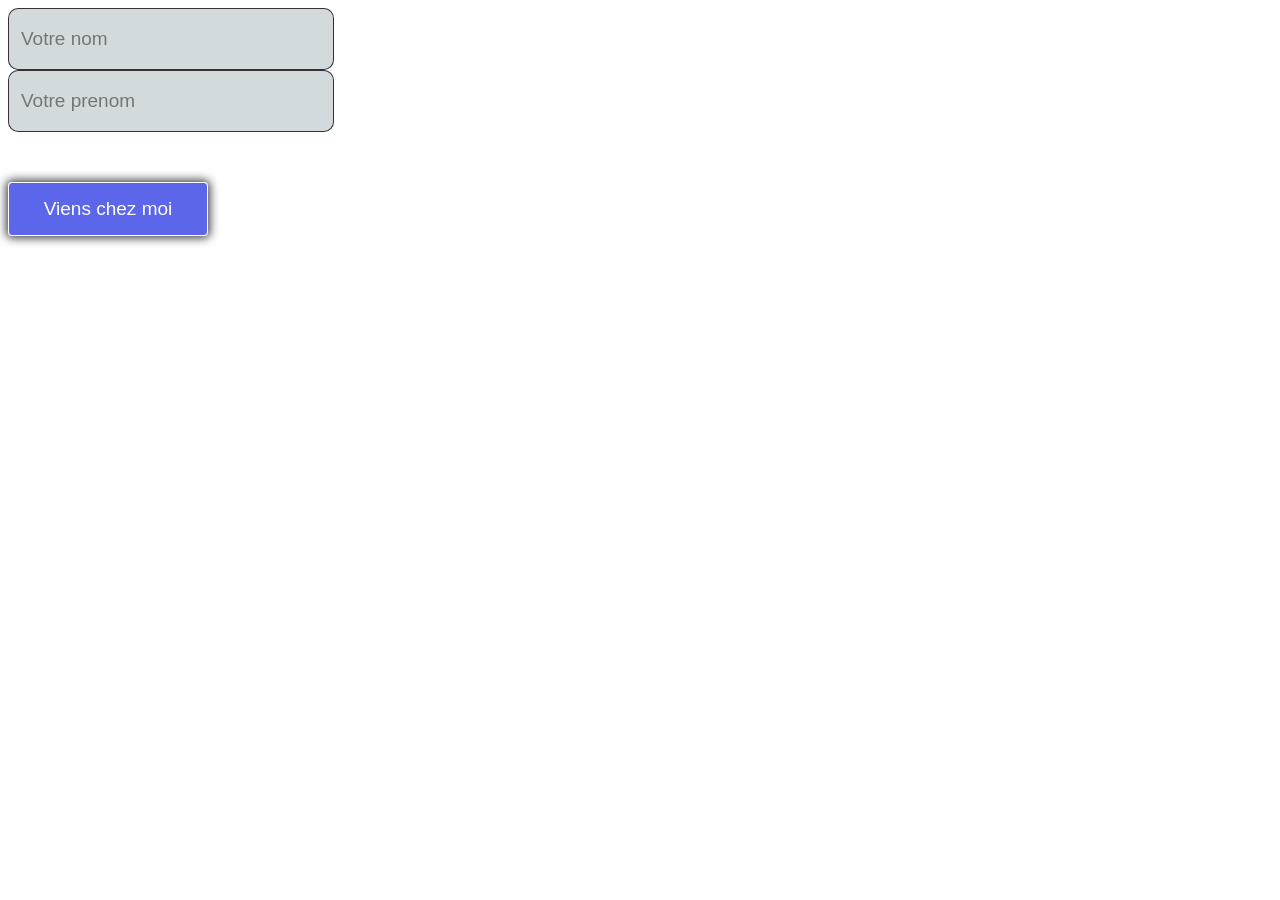
==== app.html @ a121668f "mise a jour" ====
<!DOCTYPE html>
<html lang="en">
<head>
    <meta charset="UTF-8">
    <meta name="viewport" content="width=device-width, initial-scale=1.0">
    <title>Document</title>
</head>
<script language='Javascript'>
function bienvenue() {
    alert("Bienvenue à cette page petasse");
}
function au_revoir() {
    alert("Au revoir");
}




</SCRIPT>
<body   onLoad='bienvenue()' onUnload='au_revoir()'>
    
    <input type="text" class="text" placeholder="Votre nom" id="nom">
    <input type="text" class="text" placeholder="Votre prenom" id="prenom">

    <button onclick="display()"> Viens chez moi</button>

<p id="vu"></p>
<style>
body{
    justify-content: center;
    flex-direction:column ;
    display: flex;
}


.text{
    width: 300px;
    height: 40px;
    justify-content: center;
    padding: 10px 12px;
    background-color: #9bacb371;
    font-size: 19px;
    outline: none;
    border: 1px solid rgba(5, 0, 0, 0.774);
    margin-right: 10px;
    border-radius: 10px;
}

.text:focus{
    border: 2px solid rgb(44, 4, 219);
    background-color: #03cbfd;
    color: #fff;
}




button{
    padding: 15px 20px;
    margin-top: 50px;
    width: 200px;
    border: 1px solid #fff;
    font-size: 19px;
    border-radius: 4px;
    color: #fff;
    background-color: #101ee2ad;
    box-shadow:0px 0px 10px 2px  rgba(0, 0, 5, 0.774);

}


button:hover{
    background-color: #0940f3a9 ;
    transform: scale(1.01);
}
</style>





     <script src="app.js"></script>
</body>
</html>
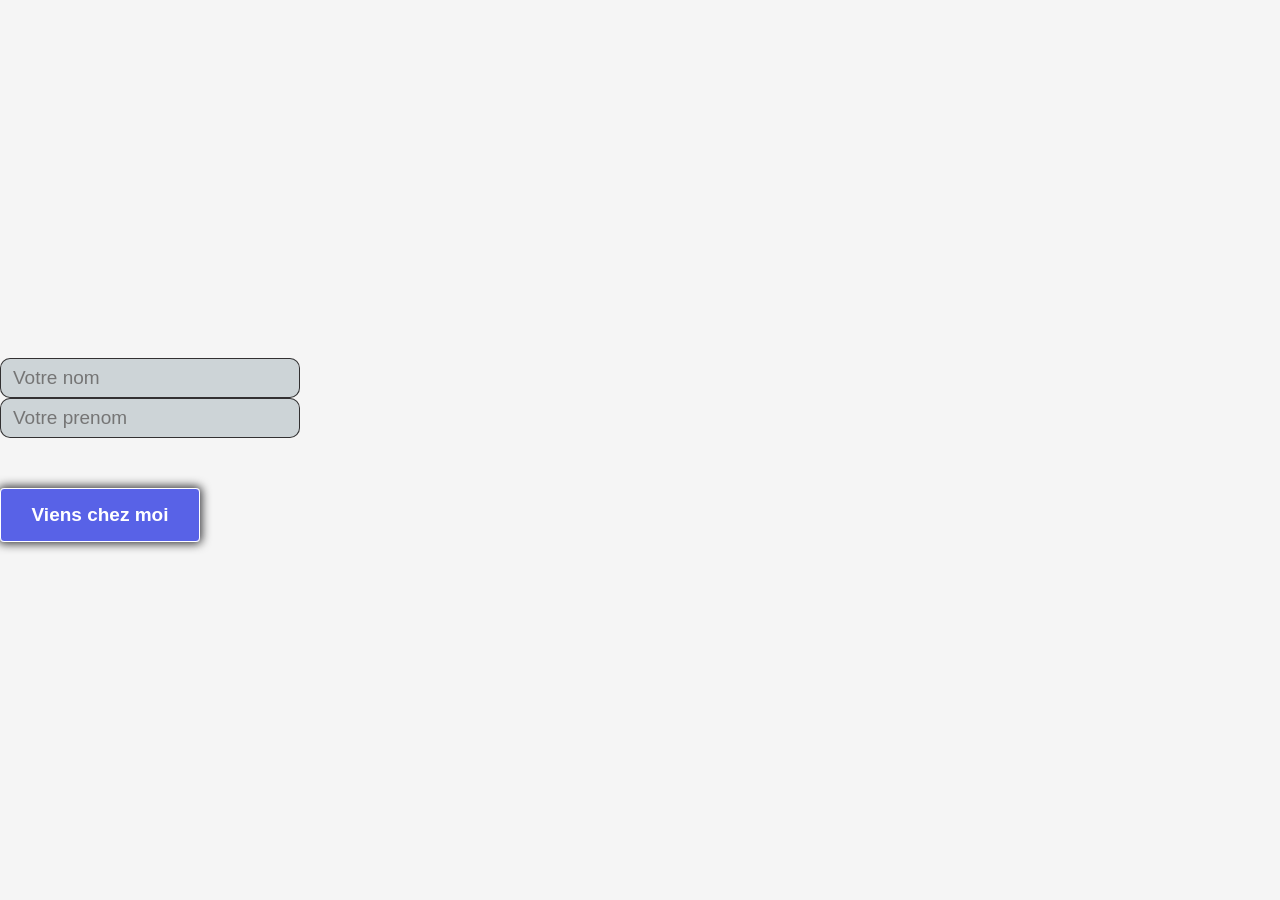
==== commit 9106665f: "update" ====
--- a/app.html
+++ b/app.html
@@ -1,22 +1,20 @@
 <!DOCTYPE html>
-<html lang="en">
+<html lang="fr">
 <head>
     <meta charset="UTF-8">
     <meta name="viewport" content="width=device-width, initial-scale=1.0">
-    <title>Document</title>
+    <link rel="stylesheet" href="./Style/responsive.css">
+    <link rel="stylesheet" href="./Style/styl.css">
+    <title>Page de Test</title>
 </head>
-<script language='Javascript'>
+<script type="text/javascript">
 function bienvenue() {
     alert("Bienvenue à cette page petasse");
 }
 function au_revoir() {
     alert("Au revoir");
 }
-
-
-
-
-</SCRIPT>
+</script>
 <body   onLoad='bienvenue()' onUnload='au_revoir()'>
     
     <input type="text" class="text" placeholder="Votre nom" id="nom">
--- a/Style/responsive.css
+++ b/Style/responsive.css
@@ -0,0 +1,164 @@
+/* ================= GLOBAL RESPONSIVE ================= */
+
+/* TABLETTE */
+@media (max-width: 1024px){
+
+  .profile{
+    padding: 4rem 1.5rem;
+  }
+
+  .biographie h1{
+    font-size: 2.5rem;
+  }
+
+  .histoire{
+    font-size: 1.1rem;
+  }
+
+  .img-font img{
+    width: 200px;
+    height: 200px;
+  }
+
+  .competence{
+    grid-template-columns: repeat(auto-fit, minmax(250px,1fr));
+  }
+
+  .card-skills{
+    flex-direction: column;
+  }
+
+  .element{
+    max-width: 90%;
+  }
+
+}
+
+
+/* ================= MOBILE ================= */
+@media (max-width: 768px){
+
+  /* NAVBAR */
+  nav{
+    justify-content: space-between;
+    padding: 0 1rem;
+  }
+
+  .nav-links{
+    position: absolute;
+    top: 70px;
+    right: 0;
+    width: 100%;
+    background: var(--primary-color);
+    flex-direction: column;
+    align-items: center;
+    max-height: 0;
+    overflow: hidden;
+    transition: 0.4s ease;
+  }
+
+  .nav-links.active{
+    max-height: 300px;
+  }
+
+  nav li{
+    margin: 1rem 0;
+  }
+
+  /* HAMBURGER */
+  .hamburger{
+    display: flex;
+  }
+
+  /* PROFILE */
+  .profile{
+    padding: 3rem 1rem;
+  }
+
+  .biographie h1{
+    font-size: 2rem;
+  }
+
+  .histoire{
+    font-size: 1rem;
+  }
+
+  .info{
+    font-size: 0.9rem;
+  }
+
+  .img-font img{
+    width: 150px;
+    height: 150px;
+  }
+
+  .contactLink{
+    flex-direction: column;
+  }
+
+  .raccourci{
+    flex-direction: column;
+    gap: .4rem;
+  }
+
+  /* COMPETENCES */
+  .competence{
+    grid-template-columns: 1fr;
+  }
+
+  .card{
+    padding: 1.5rem;
+  }
+
+  .card-skills{
+    flex-direction: column;
+    gap: 1rem;
+  }
+
+  /* FORM */
+  .element{
+    padding: 0 1rem;
+  }
+
+  .form{
+    font-size: 1.5rem;
+  }
+
+  input, textarea{
+    font-size: 1rem;
+  }
+
+  button{
+    width: 100%;
+  }
+
+}
+
+
+/* ================= PETIT MOBILE ================= */
+@media (max-width: 480px){
+
+  .biographie h1{
+    font-size: 1.6rem;
+  }
+
+  .histoire{
+    font-size: 0.9rem;
+  }
+
+  .img-font img{
+    width: 120px;
+    height: 120px;
+  }
+
+  nav{
+    height: auto;
+    padding: 1rem;
+  }
+
+  nav li{
+    display: block;
+    margin: 0.5rem 0;
+  }
+
+}
--- a/Style/styl.css
+++ b/Style/styl.css
@@ -0,0 +1,496 @@
+/* Variables CSS */
+:root {
+  --primary-color: #2196f3;
+  --secondary-color: #1769aa;
+  --bg-color: #f5f5f5;
+  --text-color: #333;
+  --card-bg: #fff;
+  --border-color: #ddd;
+  --text-light: #666;
+}
+
+/* Reset simple */
+* {
+  margin: 0;
+  padding: 0;
+  font-family: 'Segoe UI', Roboto, 'Helvetica Neue', sans-serif;
+  font-style: normal;
+  border-color: var(--border-color);
+  box-sizing: border-box;
+}
+
+body {
+  font-family: 'Segoe UI', Roboto, 'Helvetica Neue', sans-serif;
+  color: var(--text-color);
+  background: var(--bg-color);
+  line-height: 1.6;
+  min-height: 100vh;
+}
+
+/* Header */
+.header {
+  display: flex;
+  justify-content: center;
+  align-items: center;
+  text-align: center;
+  width: 100%;
+  background: var(--primary-color);
+  color: #fff;
+  position: fixed;
+  top: 0;
+  z-index: 1000;
+}
+
+nav {
+  width: 100%;
+  position: static;
+  top: 0px;
+  height: 70px;
+  display: flex;
+  align-items: center;
+  justify-content: flex-end;
+  padding: 0 2rem;
+}
+
+nav ul {
+  list-style: none;
+  text-decoration: none;
+}
+
+nav li {
+  list-style: none;
+  display: inline-block;
+  text-decoration: none;
+  margin: 0 1.5rem;
+}
+
+a {
+  color: #fff;
+  text-decoration: none;
+  margin: 0 5px;
+  padding: 0.5rem 0;
+  display: inline-block;
+  transition: all 0.3s cubic-bezier(0.4, 0, 0.2, 1);
+  letter-spacing: 0.5px;
+  font-weight: 500;
+  border-bottom: 2px solid transparent;
+}
+
+nav a:hover {
+  color: #fff;
+  border-bottom-color: #fff;
+}
+
+/*profile*/
+
+.profile {
+  background-color: var(--primary-color);
+  width: 100%;
+  justify-content: center;
+  align-items: center;
+  display: flex;
+  flex-direction: column;
+  padding: 5rem 2rem 3rem;
+  margin-top: 70px;
+}
+
+.img-font {
+  top: 0;
+}
+
+.img-font img {
+  width: 250px;
+  height: 250px;
+  margin-top: 1rem;
+  background-repeat: no-repeat;
+  object-fit: cover;
+  border-radius: 50%;
+  border: 4px solid rgba(255, 255, 255, 0.2);
+  box-shadow: 0 8px 32px rgba(0, 0, 0, 0.2);
+  transition: transform 0.3s ease;
+}
+
+.img-font img:hover {
+  transform: scale(1.05);
+}
+
+.biographie {
+  margin-top: 2rem;
+  text-align: center;
+}
+
+.biographie h1 {
+  font-size: 3.5rem;
+  line-height: 1.2;
+  color: #ffffff;
+  margin: 0 0 1rem;
+  font-weight: 700;
+  letter-spacing: -1px;
+}
+
+.histoire {
+  font-size: 1.25rem;
+  line-height: 1.6;
+  color: rgba(255, 255, 255, 0.95);
+  margin-bottom: 1rem;
+  font-weight: 500;
+}
+
+.info {
+  color: rgba(255, 255, 255, 0.9);
+  font-size: 1rem;
+  max-width: 500px;
+}
+
+.contactLink {
+  margin-top: 2rem;
+  display: inline-flex;
+  gap: 1rem;
+}
+
+.contactLink button {
+  border: 2px solid rgba(255, 255, 255, 0.3);
+  padding: 12px 18px;
+  justify-content: center;
+  text-align: center;
+  background: rgba(255, 255, 255, 0.15);
+  color: #fff;
+  border-radius: 12px;
+  cursor: pointer;
+  font-size: 1.2rem;
+  transition: all 0.3s cubic-bezier(0.4, 0, 0.2, 1);
+  backdrop-filter: blur(4px);
+}
+
+.contactLink button:hover {
+  background: rgba(255, 255, 255, 0.25);
+  border-color: rgba(255, 255, 255, 0.5);
+  transform: scale(1.05);
+}
+
+.raccourci {
+  margin-top: .7rem;
+  margin-bottom: .5rem;
+  display: inline-flex;
+  gap: 1.5rem;
+  transition: all 0.3s ease;
+}
+.Aprojet{
+  list-style: none;
+  text-decoration: none;
+
+}
+
+.compt,
+.projet {
+  cursor: pointer;
+  font-size: 1rem;
+  border-radius: 12px;
+  padding: 12px 24px;
+  border: none;
+  font-weight: 600;
+  transition: all 0.3s cubic-bezier(0.4, 0, 0.2, 1);
+}
+
+.compt {
+  background: rgba(247, 247, 247, 0.842);
+  color: rgb(4, 74, 224);
+  border: 2px solid rgba(255, 255, 255, 0.3);
+}
+
+.compt:hover {
+
+  transform: scale(1.05);
+  box-shadow: 0 4px 12px rgba(0, 0, 0, 0.15);
+}
+
+.projet {
+  background: rgba(255, 255, 255, 0.37);
+  color: #fff;
+  border: 2px solid rgba(255, 255, 255, 0.3);
+  backdrop-filter: blur(4px);
+}
+
+.projet:hover {
+  background: rgba(255, 255, 255, 0.35);
+  color:#333;
+  transform: scale(1.05);
+  box-shadow: 0 4px 12px rgba(0, 0, 0, 0.15);
+}
+
+/*competences*/
+#Competences {
+  background-color: var(--bg-color);
+  padding: 5rem 2rem;
+}
+
+.title {
+  justify-content: center;
+  text-align: center;
+  margin-bottom: 3rem;
+}
+
+.cptence {
+  font-size: 2.5rem;
+  font-weight: 700;
+  color: var(--text-color);
+  margin-bottom: 1rem;
+}
+
+.title p {
+  line-height: 1.6;
+  font-size: 1.1rem;
+  margin-bottom: 0;
+  color: var(--text-light);
+  max-width: 500px;
+  margin-left: auto;
+  margin-right: auto;
+}
+
+.competence {
+  display: grid;
+  grid-template-columns: repeat(auto-fit, minmax(300px, 1fr));
+  gap: 2rem;
+  justify-content: center;
+  max-width: 1200px;
+  margin: 0 auto;
+  margin-bottom: 3rem;
+}
+
+.card {
+  background: var(--card-bg);
+  box-shadow: 0 4px 12px rgba(0, 0, 0, 0.08);
+  border: 1px solid var(--border-color);
+  border-radius: 16px;
+  text-align: center;
+  display: flex;
+  flex-direction: column;
+  padding: 2rem;
+  transition: all 0.3s cubic-bezier(0.4, 0, 0.2, 1);
+  overflow: hidden;
+  position: relative;
+}
+
+.card::before {
+  content: '';
+  position: absolute;
+  top: 0;
+  left: 0;
+  right: 0;
+  height: 4px;
+  background: var(--primary-color);
+}
+
+.card:hover {
+  transform: translateY(-8px);
+  box-shadow: 0 12px 24px rgba(0, 0, 0, 0.12);
+  border-color: var(--primary-color);
+}
+
+.icon img {
+  width: 80px;
+  height: 80px;
+  margin: 0 auto 1.5rem;
+  transition: transform 0.3s ease;
+}
+
+.card:hover .icon img {
+  transform: scale(1.1);
+}
+
+.card-skills {
+  display: flex;
+  justify-content: center;
+  align-items: center;
+  flex-wrap: wrap;
+  gap: 2rem;
+  padding: 2rem;
+  background: var(--card-bg);
+  max-width: 1000px;
+  margin: 0 auto;
+  border-radius: 16px;
+  box-shadow: 0 4px 12px rgba(0, 0, 0, 0.08);
+}
+
+.card-element {
+  flex: 1;
+  min-width: 200px;
+  text-align: center;
+}
+
+.card-element h4 {
+  display: flex;
+  flex-direction: column;
+  font-size: 1.1rem;
+  font-weight: 600;
+  color: var(--text-color);
+  margin-bottom: 1rem;
+}
+
+/* Form Section */
+#Contact {
+  padding: 5rem 2rem;
+  background: var(--bg-color);
+}
+
+.element {
+  justify-content: center;
+  display: flex;
+   animation: fadeIn 1s ease-in-out;
+  flex-direction: column;
+  height: auto;
+  text-align: center;
+  width: 100%;
+  max-width: 600px;
+  margin: 0 auto;
+  padding: 0 2rem;
+}
+
+
+.reveal{
+  opacity: 0;
+  transform: translateY(50px);
+  transition: all 0.6s ease;
+}
+
+.reveal.active{
+  opacity: 1;
+  transform: translateY(0);
+}
+
+
+@keyframes fadeIn{
+  from{
+    opacity: 0;
+    transform: translateY(-50px);
+  }
+  to{
+    opacity: 1;
+    transform: translateY(0);
+  }
+}
+
+progress::-webkit-progress-bar{
+  background: #eee;
+  border: 1px solid #ccc;
+  border-radius: 10px;
+}
+
+progress::-webkit-progress-value{
+  background: #2196f3;
+   border: 1px solid #ccc;
+  border-radius: 10px;
+}
+
+
+.form {
+  margin-bottom: 2rem;
+  margin-top: 0;
+  display: block;
+  font-size: 2rem;
+  font-weight: 700;
+  text-align: center;
+  color: var(--text-color);
+}
+
+.form-element {
+  margin-bottom: 1.5rem;
+  display: flex;
+  flex-direction: column;
+  align-items: center;
+}
+
+label {
+  display: flex;
+  flex-direction: column;
+  font-size: 1rem;
+  font-weight: 600;
+  color: var(--text-color);
+  margin-bottom: 0.5rem;
+  text-align: left;
+  width: 100%;
+}
+
+input {
+  width: 100%;
+  height: 48px;
+  border: .5px solid #085dfa;
+  font-size: 1rem;
+  border-radius: 12px;
+  padding: 0.75rem 1rem;
+  outline: none;
+  transition: all 0.3s ease;
+  background: var(--card-bg);
+  color: var(--text-color);
+}
+
+input[type=number]::-webkit-inner-spin-button,
+input[type=number]::-webkit-outer-spin-button {
+  -webkit-appearance: none;
+  margin: 0;
+}
+
+input:focus {
+  border: 2.8px solid #085dfa;
+  box-shadow: 0 0 0 3px rgba(99, 102, 241, 0.1);
+}
+
+textarea {
+  width: 100%;
+  height: 300px;
+  border: .5px solid #085dfa;
+  font-family: Roboto,  sans-serif;
+  outline: none;
+  resize: none;
+  background: var(--card-bg);
+  border-radius: 12px;
+  padding: 0.75rem 1rem;
+  font-size: 1rem;
+  font-weight: 400;
+  color: var(--text-color);
+  transition: all 0.3s ease;
+}
+
+textarea:focus {
+ border: 2.8px solid #085dfa;
+
+  box-shadow: 0 0 0 3px rgba(99, 102, 241, 0.1);
+}
+
+button {
+  padding: 12px 32px;
+  margin-top: 1rem;
+  border: none;
+  border-radius: 12px;
+  background: var(--primary-color);
+  color: white;
+  font-weight: 600;
+  font-size: 1rem;
+  cursor: pointer;
+  transition: all 0.3s ease;
+}
+
+button:hover {
+  transform: translateY(-2px);
+  box-shadow: 0 8px 20px rgba(99, 102, 241, 0.4);
+}
+
+button:active {
+  transform: translateY(0);
+}
+
+form {
+  display: flex;
+  flex-direction: column;
+  align-items: center;
+  width: 100%;
+}
+
+footer {
+  justify-content: center;
+  padding: 2rem;
+  color: #fff;
+  font-size: 1.2rem;
+  text-align: center;
+  background: var(--primary-color);
+}
